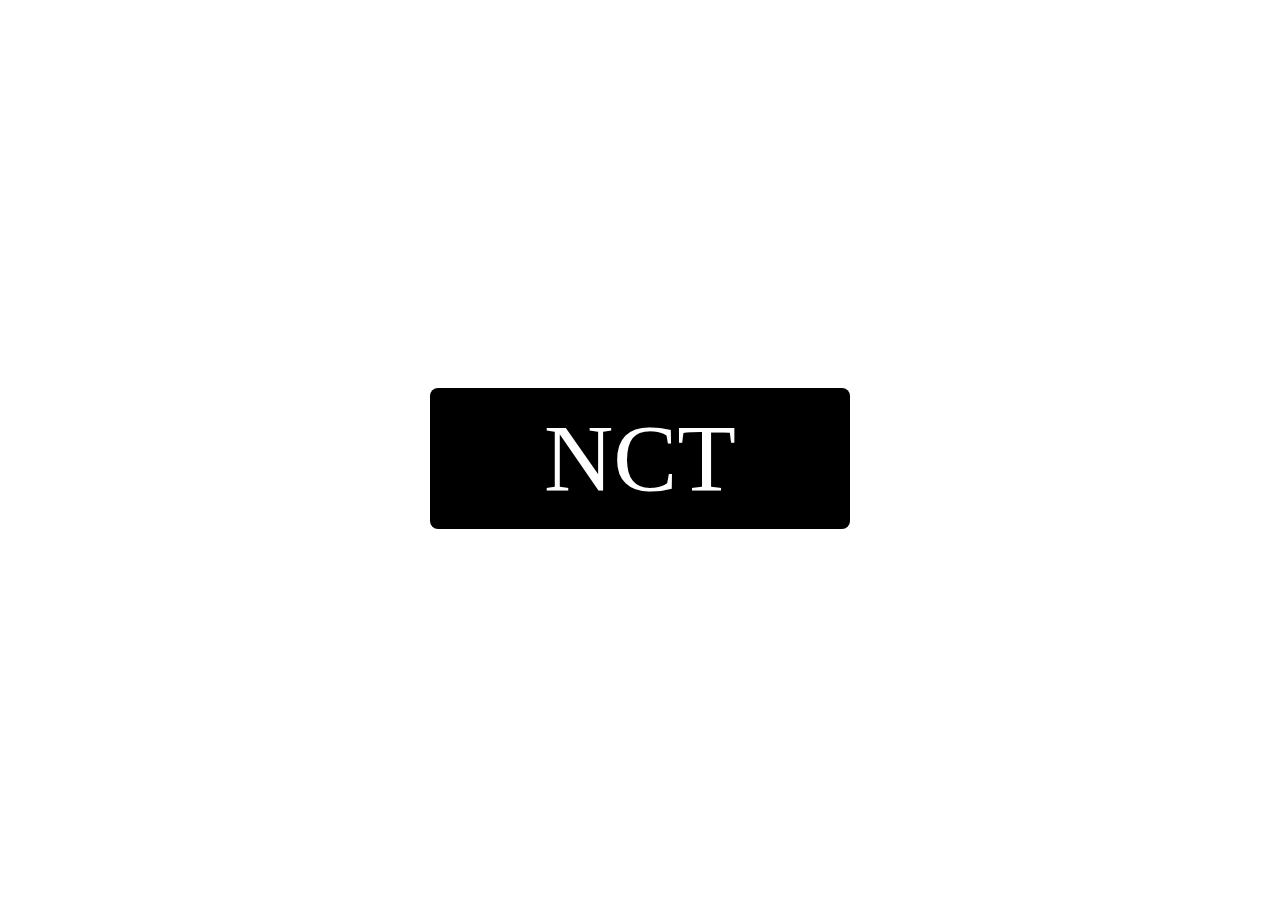
==== Coverpage.html @ d8d1f3a4 "finished updating all CSS, added navbar for member" ====
<!DOCTYPE html>
<html>
    <head>
        <title>4NCT Fanpage</title>
        <style>
            body {
                background-image: url('nctnation_cinemaposter.jpg');
                background-repeat: no-repeat;
                background-size: 100% 100%;
            }
            .center-container {
                display: flex;
                align-items: center;
                justify-content: center;
                height: 100vh;
                }

            .button {
                background-color: #000000;
                border: none;
                border-radius: 8px;
                color: white;
                padding: 15px 32px;
                width: 420px;
                text-align: center;
                text-decoration: none;
                display: inline-block;
                font-size: 96px;
                margin: 4px 2px;
                cursor: pointer;
                font-family: Hauptbahnhof;
                }

                

        </style>
    </head>

    <body>
        <div class="center-container">
            <a href="Unitpage.html">
                <button class="button">NCT</button>
            </a>
        </div>
    </body>
</html>
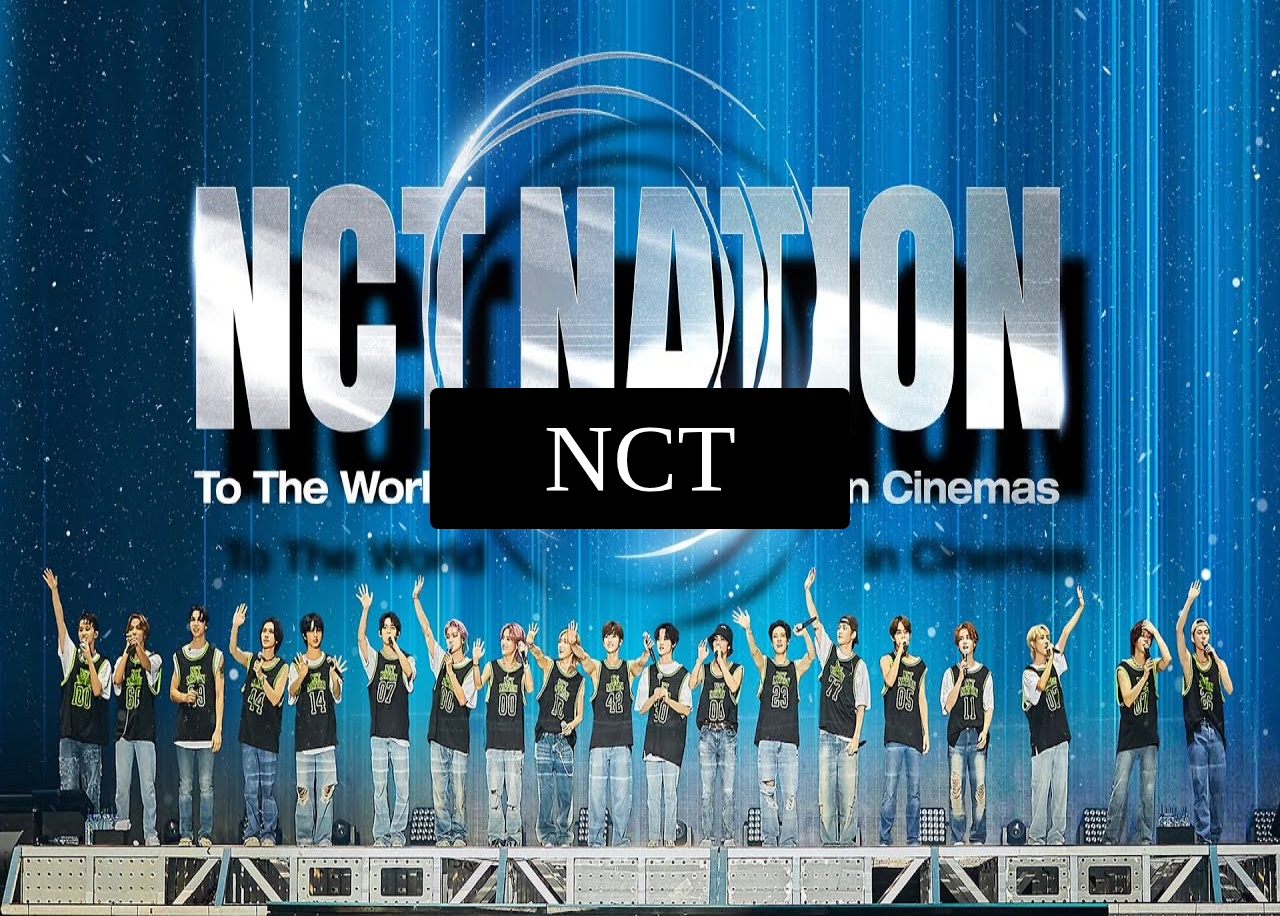
==== commit 8a2593d1: "organized the folder" ====
--- a/Coverpage.html
+++ b/Coverpage.html
@@ -4,7 +4,7 @@
         <title>4NCT Fanpage</title>
         <style>
             body {
-                background-image: url('nctnation_cinemaposter.jpg');
+                background-image: url('images/nctnation_cinemaposter.jpg');
                 background-repeat: no-repeat;
                 background-size: 100% 100%;
             }
